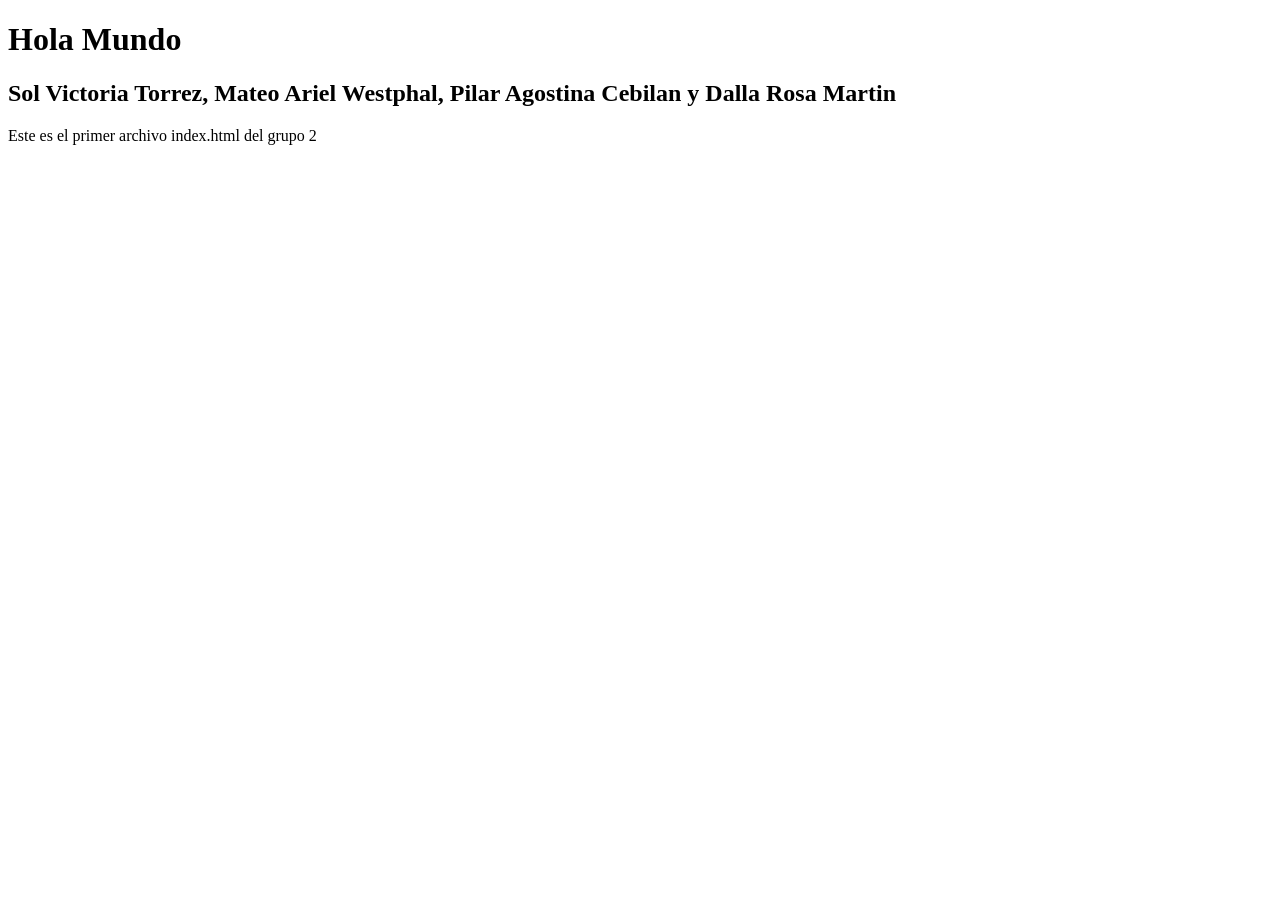
==== index.html @ cfc5e2c5 "Primer Commit del TP grupo 2" ====
<!DOCTYPE html>
<html lang="es">
<head>
    <meta charset="UTF-8">
    <meta name="viewport" content="width=device-width, initial-scale=1.0">
    <title>Primer Commit</title>
</head>
<body>

    <h1>Hola Mundo</h1>
    <h2>
        Sol Victoria Torrez,
        Mateo Ariel Westphal,
        Pilar Agostina Cebilan y 
        Dalla Rosa Martin
    </h2>
    <p>Este es el primer archivo index.html del grupo 2</p>

</body>
</html>
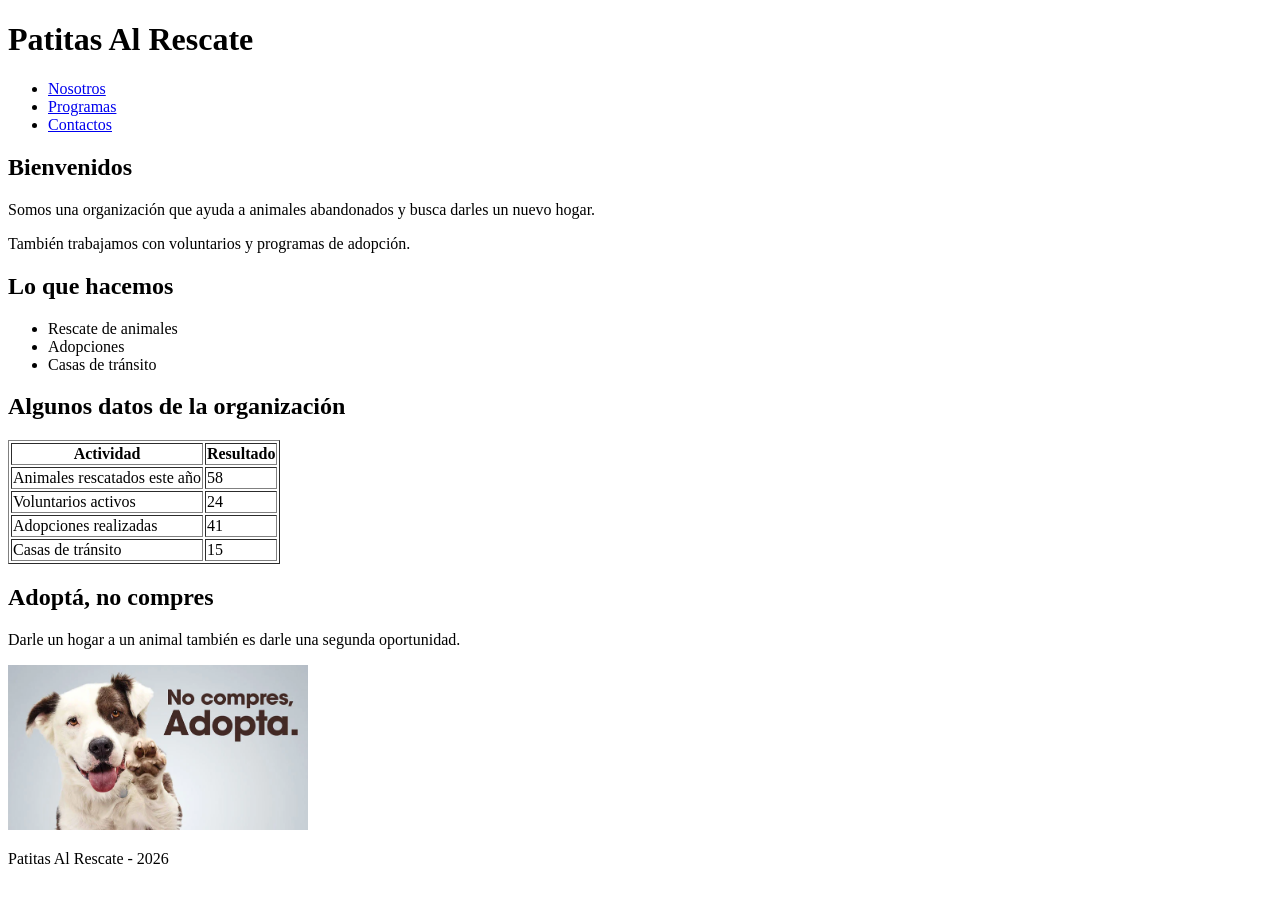
==== commit 5d89f686: "feat: modif Index" ====
--- a/index.html
+++ b/index.html
@@ -1,20 +1,105 @@
 <!DOCTYPE html>
+
 <html lang="es">
-<head>
-    <meta charset="UTF-8">
-    <meta name="viewport" content="width=device-width, initial-scale=1.0">
-    <title>Primer Commit</title>
-</head>
-<body>
 
-    <h1>Hola Mundo</h1>
-    <h2>
-        Sol Victoria Torrez,
-        Mateo Ariel Westphal,
-        Pilar Agostina Cebilan y 
-        Dalla Rosa Martin
-    </h2>
-    <p>Este es el primer archivo index.html del grupo 2</p>
+    <head>
+        <meta charset="UTF-8">
+        <meta name="viewport" content="width=device-width, initial-scale=1.0">
+        <title>Patitas Al Rescate</title>
+    </head>
 
-</body>
+    <body>
+
+        <header>
+            <h1>Patitas Al Rescate</h1>
+
+            <nav>
+                <ul>
+                    <li><a href="Nosotros.html">Nosotros</a></li>
+                    <li><a href="programas.html">Programas</a></li>
+                    <li><a href="Contactos.html">Contactos</a></li>
+                </ul>
+            </nav>
+        </header>
+
+        <main>
+
+            <section>
+                <h2>Bienvenidos</h2>
+
+                <p>
+                    Somos una organización que ayuda a animales abandonados 
+                    y busca darles un nuevo hogar.
+                </p>
+
+                <p>
+                    También trabajamos con voluntarios y programas de adopción.
+                </p>
+            </section>
+
+            <section>
+                <h2>Lo que hacemos</h2>
+
+                <ul>
+                    <li>Rescate de animales</li>
+                    <li>Adopciones</li>
+                    <li>Casas de tránsito</li>
+                </ul>
+            </section>
+            <section>
+                <h2>Algunos datos de la organización</h2>
+
+                <table border="1">
+
+                    <thead>
+                        <tr>
+                            <th>Actividad</th>
+                            <th>Resultado</th>
+                        </tr>
+                    </thead>
+
+                    <tbody>
+                        <tr>
+                            <td>Animales rescatados este año</td>
+                            <td>58</td>
+                        </tr>
+
+                        <tr>
+                            <td>Voluntarios activos</td>
+                            <td>24</td>
+                        </tr>
+
+                        <tr>
+                            <td>Adopciones realizadas</td>
+                            <td>41</td>
+                        </tr>
+
+                        <tr>
+                            <td>Casas de tránsito</td>
+                            <td>15</td>
+                        </tr>
+                    </tbody>
+
+                </table>
+            </section>
+            <section>
+                <h2>Adoptá, no compres</h2>
+
+                <p>
+                    Darle un hogar a un animal también es darle una segunda oportunidad.
+                </p>
+
+                <img 
+                    src="nuestra-ong/programas/imagenes-programas/adopta-no-compres.png"
+                    alt="Campaña adoptá no compres"
+                    width="300"
+                >
+            </section>
+        </main>
+
+        <footer>
+            <p>Patitas Al Rescate - 2026</p>
+        </footer>
+
+    </body>
 </html>
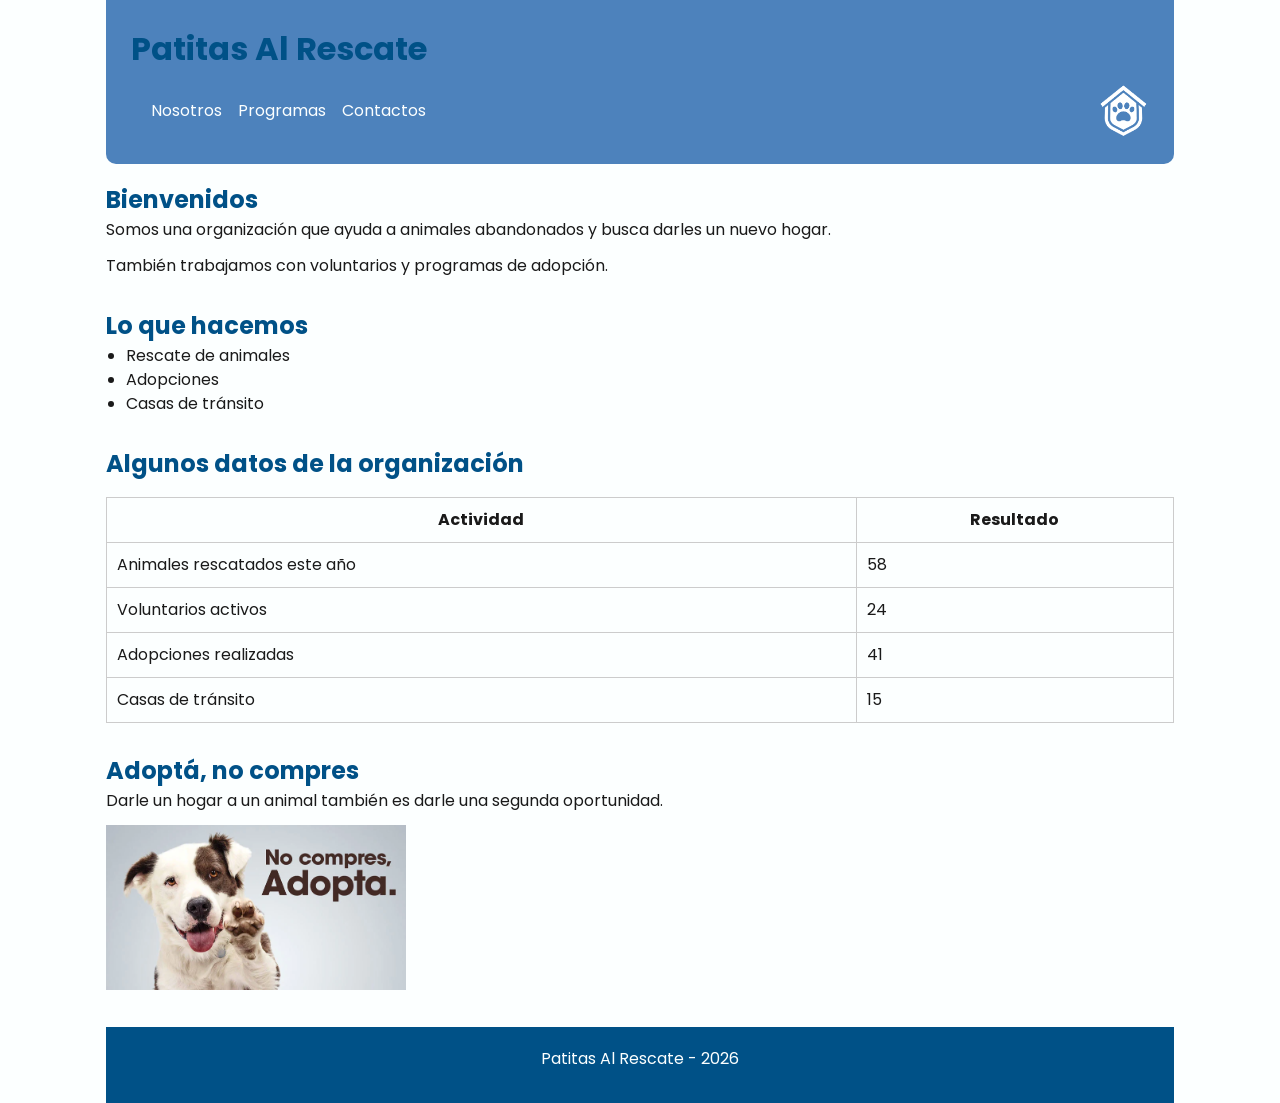
==== commit 283c42d6: "CSS Index" ====
--- a/index.html
+++ b/index.html
@@ -5,6 +5,12 @@
     <head>
         <meta charset="UTF-8">
         <meta name="viewport" content="width=device-width, initial-scale=1.0">
+        <link rel="preconnect" href="https://fonts.googleapis.com">
+        <link rel="preconnect" href="https://fonts.gstatic.com" crossorigin>
+
+        <link href="https://fonts.googleapis.com/css2?family=Poppins:wght@400;700&display=swap" rel="stylesheet">
+
+        <link rel="stylesheet" href="estilos.css">
         <title>Patitas Al Rescate</title>
     </head>
 
@@ -19,6 +25,7 @@
                     <li><a href="programas.html">Programas</a></li>
                     <li><a href="Contactos.html">Contactos</a></li>
                 </ul>
+                <img src="nuestra-ong/programas/imagenes-programas/logo.png" alt="logo de la organizacion">
             </nav>
         </header>
 
@@ -49,7 +56,7 @@
             <section>
                 <h2>Algunos datos de la organización</h2>
 
-                <table border="1">
+                <table>
 
                     <thead>
                         <tr>
--- a/estilos.css
+++ b/estilos.css
@@ -0,0 +1,110 @@
+* {
+ box-sizing: border-box;
+ margin: 0;
+ padding: 0;
+}
+
+:root {
+ --color-primario:#4d82bc ;
+ --color-secundario: #005187;
+ --color-acento: #84b6f4;
+ --color-fondo: #fcffff;
+ --color-texto: #1A1A1A;
+ font-family: 'Poppins', sans-serif;
+}
+
+body {
+ font-family: var(--font-family); 
+ font-size: 16px;
+ line-height: 1.5;
+ color: var(--color-texto);
+ background-color: var(--color-fondo);
+ max-width: 1100px;
+ margin: 0 auto;
+ padding: 0 1rem;
+}
+/* victoria: sugerir cambios */
+header {
+    background-color: var(--color-primario);
+    padding: 25px;
+    margin-bottom: 18px;
+    border-radius: 0 0 10px 10px;
+}
+header img{
+    width: 50px;
+    
+}
+/*nav*/
+nav {
+    display: flex;  
+    justify-content: space-between;
+    align-items: center;
+}
+nav ul {
+    list-style: none;
+    display: flex;
+    gap: 16px;
+    margin-left: 20px;
+}
+nav a { 
+    text-decoration: none;
+    color: var(--color-fondo);
+}
+nav a:hover {
+   text-decoration: none;
+   color: var(--color-texto);
+}
+/*footer*/
+footer {
+    background-color: var(--color-secundario);
+    color: var(--color-fondo);
+    padding: 20px;
+    margin-top: 30px;
+    text-align: center;
+}
+
+footer a{
+    color: var(--color-texto);
+    text-decoration: none;
+}
+footer a:hover{
+    color: var(--color-acento);
+}
+/**/
+/*titulos*/
+h1 {
+    color: var(--color-secundario);
+    margin-bottom: 10px;
+}
+
+h2 {
+    color: var(--color-secundario);
+}
+
+h3 {
+    color: var(--color-primario);
+}
+/**/
+/*section*/
+section {
+    margin-bottom: 30px;
+}
+
+p {
+    margin-bottom: 12px;
+}
+section ul {
+    padding-left: 20px;
+}
+/**/
+/*tabka*/
+table {
+    width: 100%;
+    border-collapse: collapse;
+    margin-top: 15px;
+}
+th, td {
+    border: 1px solid #ccc;
+    padding: 10px;
+}
+/**/
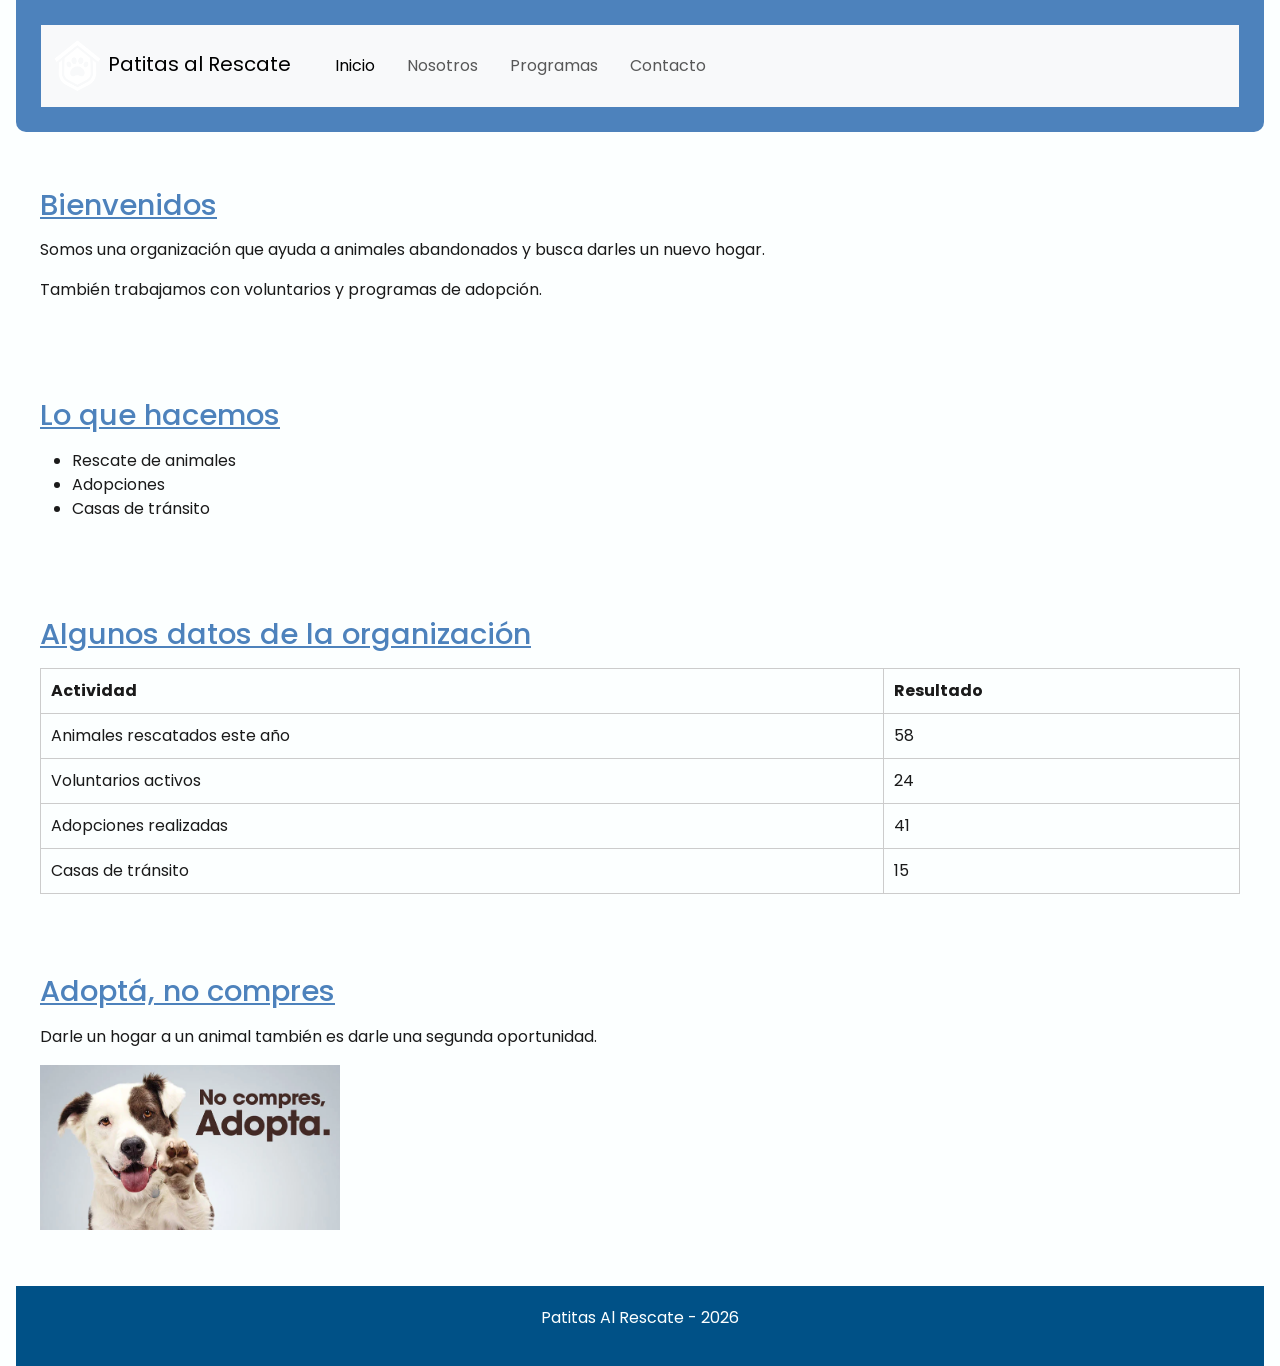
==== commit 67463745: "Agrego boostrap" ====
--- a/index.html
+++ b/index.html
@@ -9,7 +9,7 @@
         <link rel="preconnect" href="https://fonts.gstatic.com" crossorigin>
 
         <link href="https://fonts.googleapis.com/css2?family=Poppins:wght@400;700&display=swap" rel="stylesheet">
-
+        <link href="https://cdn.jsdelivr.net/npm/bootstrap@5.3.3/dist/css/bootstrap.min.css" rel="stylesheet">
         <link rel="stylesheet" href="estilos.css">
         <title>Patitas Al Rescate</title>
     </head>
@@ -17,17 +17,55 @@
     <body>
 
         <header>
-            <h1>Patitas Al Rescate</h1>
+    <nav class="navbar navbar-expand-lg bg-body-tertiary">
+        <div class="container-fluid">
 
-            <nav>
-                <ul>
-                    <li><a href="Nosotros.html">Nosotros</a></li>
-                    <li><a href="programas.html">Programas</a></li>
-                    <li><a href="Contactos.html">Contactos</a></li>
+            <a class="navbar-brand" href="index.html">
+                <img src="nuestra-ong/programas/imagenes-programas/logo.png"
+                     alt="logo de la organizacion"
+                     class="logo">
+                Patitas al Rescate
+            </a>
+
+            <button class="navbar-toggler"
+                    type="button"
+                    data-bs-toggle="collapse"
+                    data-bs-target="#navbarSupportedContent"
+                    aria-controls="navbarSupportedContent"
+                    aria-expanded="false"
+                    aria-label="Toggle navigation">
+
+                <span class="navbar-toggler-icon"></span>
+
+            </button>
+
+            <div class="collapse navbar-collapse" id="navbarSupportedContent">
+
+                <ul class="navbar-nav me-auto mb-2 mb-lg-0">
+
+                    <li class="nav-item">
+                        <a class="nav-link active" href="index.html">Inicio</a>
+                    </li>
+
+                    <li class="nav-item">
+                        <a class="nav-link" href="Nosotros.html">Nosotros</a>
+                    </li>
+
+                    <li class="nav-item">
+                        <a class="nav-link" href="programas.html">Programas</a>
+                    </li>
+
+                    <li class="nav-item">
+                        <a class="nav-link" href="Contactos.html">Contacto</a>
+                    </li>
+
                 </ul>
-                <img src="nuestra-ong/programas/imagenes-programas/logo.png" alt="logo de la organizacion">
-            </nav>
-        </header>
+
+            </div>
+
+        </div>
+    </nav>
+</header>
 
         <main>
 
@@ -107,6 +145,6 @@
         <footer>
             <p>Patitas Al Rescate - 2026</p>
         </footer>
-
+        <script src="https://cdn.jsdelivr.net/npm/bootstrap@5.3.3/dist/js/bootstrap.bundle.min.js"></script>
     </body>
 </html>
--- a/estilos.css
+++ b/estilos.css
@@ -10,6 +10,7 @@
  --color-acento: #84b6f4;
  --color-fondo: #fcffff;
  --color-texto: #1A1A1A;
+ --color-separador: #d3d3d3;
  font-family: 'Poppins', sans-serif;
 }
 
@@ -19,11 +20,11 @@
  line-height: 1.5;
  color: var(--color-texto);
  background-color: var(--color-fondo);
- max-width: 1100px;
+ /*max-width: 1100px;*/
  margin: 0 auto;
  padding: 0 1rem;
 }
-/* victoria: sugerir cambios */
+/* victoria:Header, navegación (incluyendo :hover) y footer. ahora lo deberian modificar*/
 header {
     background-color: var(--color-primario);
     padding: 25px;
@@ -32,7 +33,6 @@
 }
 header img{
     width: 50px;
-    
 }
 /*nav*/
 nav {
@@ -70,7 +70,48 @@
 footer a:hover{
     color: var(--color-acento);
 }
-/**/
+.video-programas {
+    display: flex;
+    flex-direction: column;
+    align-items: center;   
+    text-align: center;     
+    margin: 20px auto;  
+    font-size: 0.9rem;   
+}
+.item-programas{
+    display: flex;
+    flex-wrap: wrap;        
+    align-items: center;    
+    gap: 2rem;             
+    margin-bottom: 40px;
+}
+.texto-item-programas {
+    flex: 1 1 250px;
+}
+.texto-item-programas h2{
+    text-align: center;
+}
+.imagenes-programas{
+  width: 100%;          
+    max-width: 400px;     
+    height: auto;         
+    border-radius: 10%;   
+    object-fit: cover;   
+}
+.boton-contacto{
+    text-decoration: none;
+    color: var(--color-primario);
+}
+.boton-contacto:hover{
+   text-decoration: none;
+   color: var(--color-secundario);
+}
+.separador{
+    border-top: 0.3rem solid var(--color-acento);
+    margin: 2rem 0;
+    width: 100%;
+}
+/*fin victoria*/
 /*titulos*/
 h1 {
     color: var(--color-secundario);
@@ -86,16 +127,6 @@
 }
 /**/
 /*section*/
-section {
-    margin-bottom: 30px;
-}
-
-p {
-    margin-bottom: 12px;
-}
-section ul {
-    padding-left: 20px;
-}
 /**/
 /*tabka*/
 table {
@@ -107,4 +138,113 @@
     border: 1px solid #ccc;
     padding: 10px;
 }
-/**/+/**/
+/* mateo secciones de contenido  */
+section{
+    margin: 32px 0;
+    padding: 24px;
+}
+
+article{
+    margin-bottom: 16px;
+    padding: 16px;
+}
+h1{
+    text-align: center;
+    text-decoration: underline;
+}
+
+h2{
+    font-size: 29px;
+    color: var(--color-primario);
+    margin-bottom: 16px;
+    text-decoration: underline var(--color-primario);
+}
+
+h3{
+    font-size: 21px;
+    color: var(--color-secundario);
+    margin-bottom: 8px;
+}
+
+p{
+    margin-bottom: 16px;
+}
+
+/*secciones de contenido terminado*/
+
+/* Flexbox - Nosotros - Mateo */
+/* Flexbox - Nosotros */
+.valores {
+  display: flex;
+  flex-wrap: wrap;
+  gap: 16px;
+}
+
+.valores h2,
+.valores > p {
+  width: 100%;  /* que ocupen toda la fila solos */
+}
+
+.valores article {
+  flex: 1 1 200px;
+}
+
+.nuestra-historia {
+  display: flex;
+  align-items: center;
+  gap: 24px;
+}
+
+
+
+.nuestra-historia img {
+  width: 200px;
+  height: 200px;
+  border-radius: 50%;
+  object-fit: cover;
+  flex-shrink: 0;
+}
+
+.principal {
+  text-align: center;
+}
+
+.nuestro-equipo article {
+  border: 1px solid var(--color-secundario);
+  border-radius: 8px;
+  padding: 16px;
+  margin-bottom: 16px;
+}
+
+.principal p {
+  font-size: 18px;
+}
+/*flexbox terminado */
+
+/* grilla - contactos - Pilar */
+
+.grilla {
+    display: grid;
+    grid-template-columns: repeat(auto-fit, minmax(200px, 1fr));
+    gap: 16px;
+}
+
+/* requisitos - grilla de medios de contacto */
+
+.requisitos {
+    background-color: var(--color-acento);
+    padding: 16px;
+    border-radius: 8px;
+}
+
+/* requisitos - párrafos dentro de la grilla */
+
+.requisitos p{
+    background-color: var(--color-secundario);
+    padding: 16px;
+    border-radius: 8px;
+    color: var(--color-fondo);
+}
+
+/*grilla terminada*/
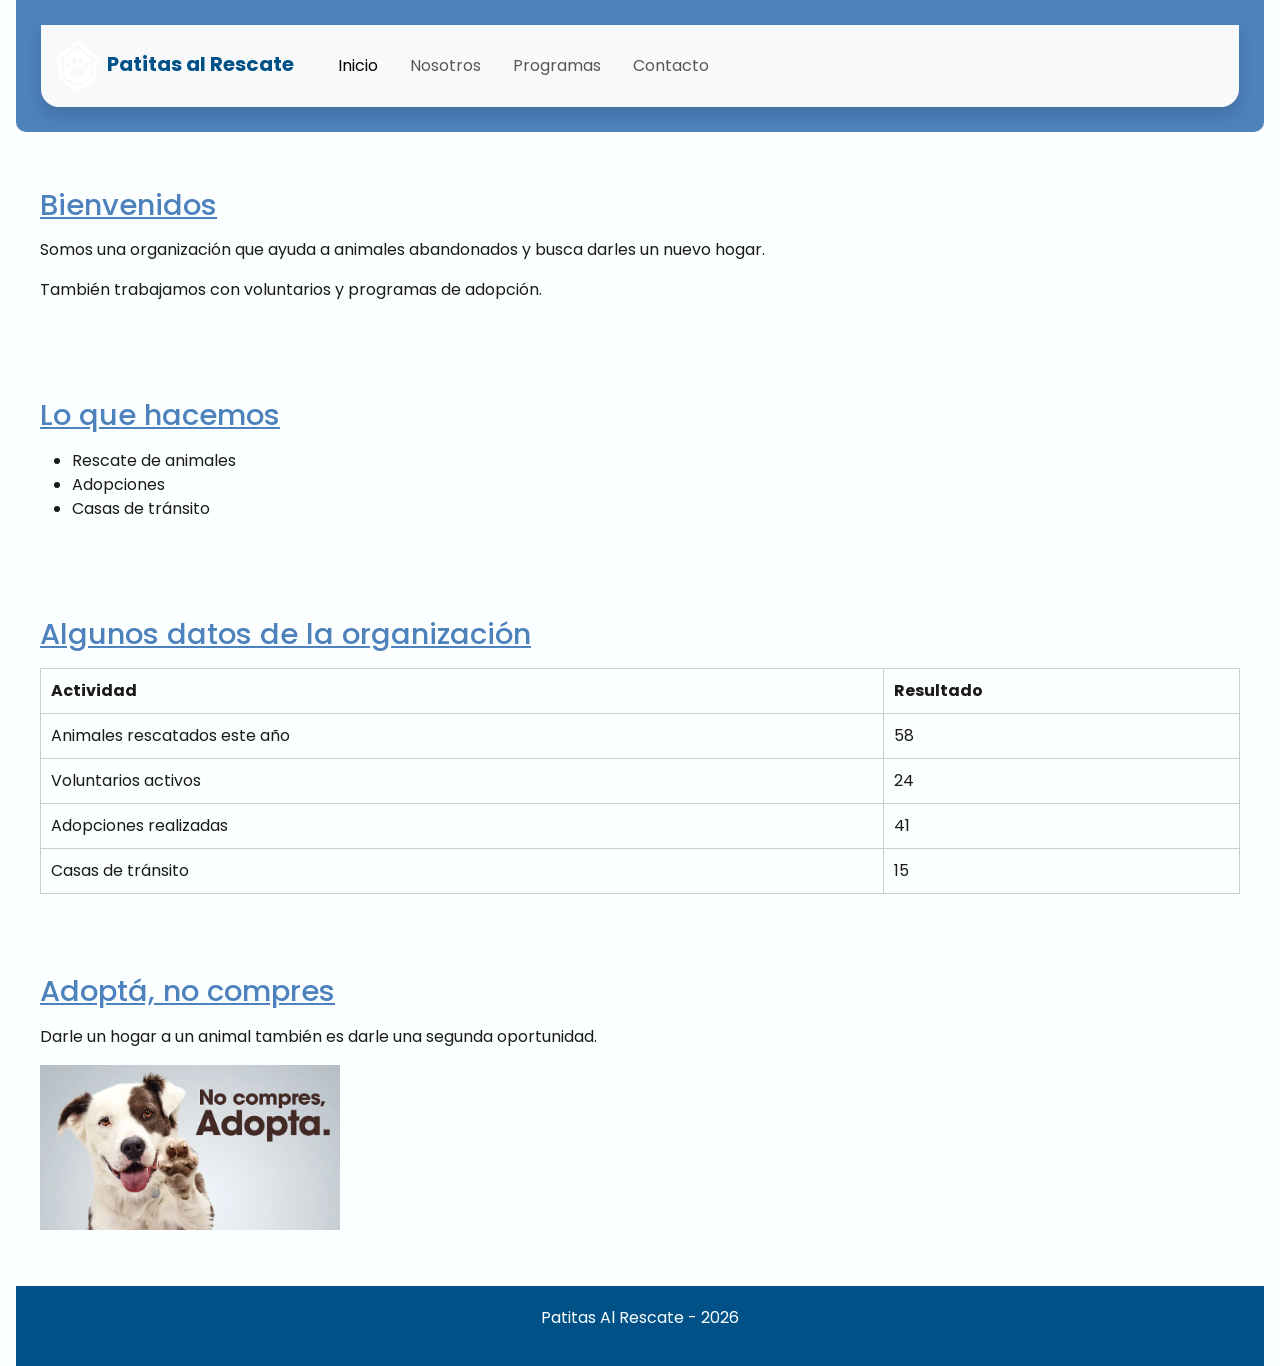
==== commit db011566: "Posicionamiento Boostrap" ====
--- a/index.html
+++ b/index.html
@@ -16,8 +16,8 @@
 
     <body>
 
-        <header>
-    <nav class="navbar navbar-expand-lg bg-body-tertiary">
+        <header class="sticky-top">
+    <nav class="navbar navbar-expand-lg bg-body-tertiary shadow">
         <div class="container-fluid">
 
             <a class="navbar-brand" href="index.html">
--- a/estilos.css
+++ b/estilos.css
@@ -248,3 +248,27 @@
 }
 
 /*grilla terminada*/
+
+/*Personalización Bootstrap*/
+
+
+.navbar {
+    border-radius: 0 0 18px 18px;
+    box-shadow: 0 4px 12px rgba(0,0,0,.15);
+}
+
+.navbar-brand {
+    font-weight: bold;
+    color: var(--color-secundario);
+}
+
+.nav-link {
+    transition: .3s;
+    border-radius: 8px;
+    padding: 8px 14px;
+}
+
+.nav-link:hover {
+    background: var(--color-acento);
+    color: white;
+}
